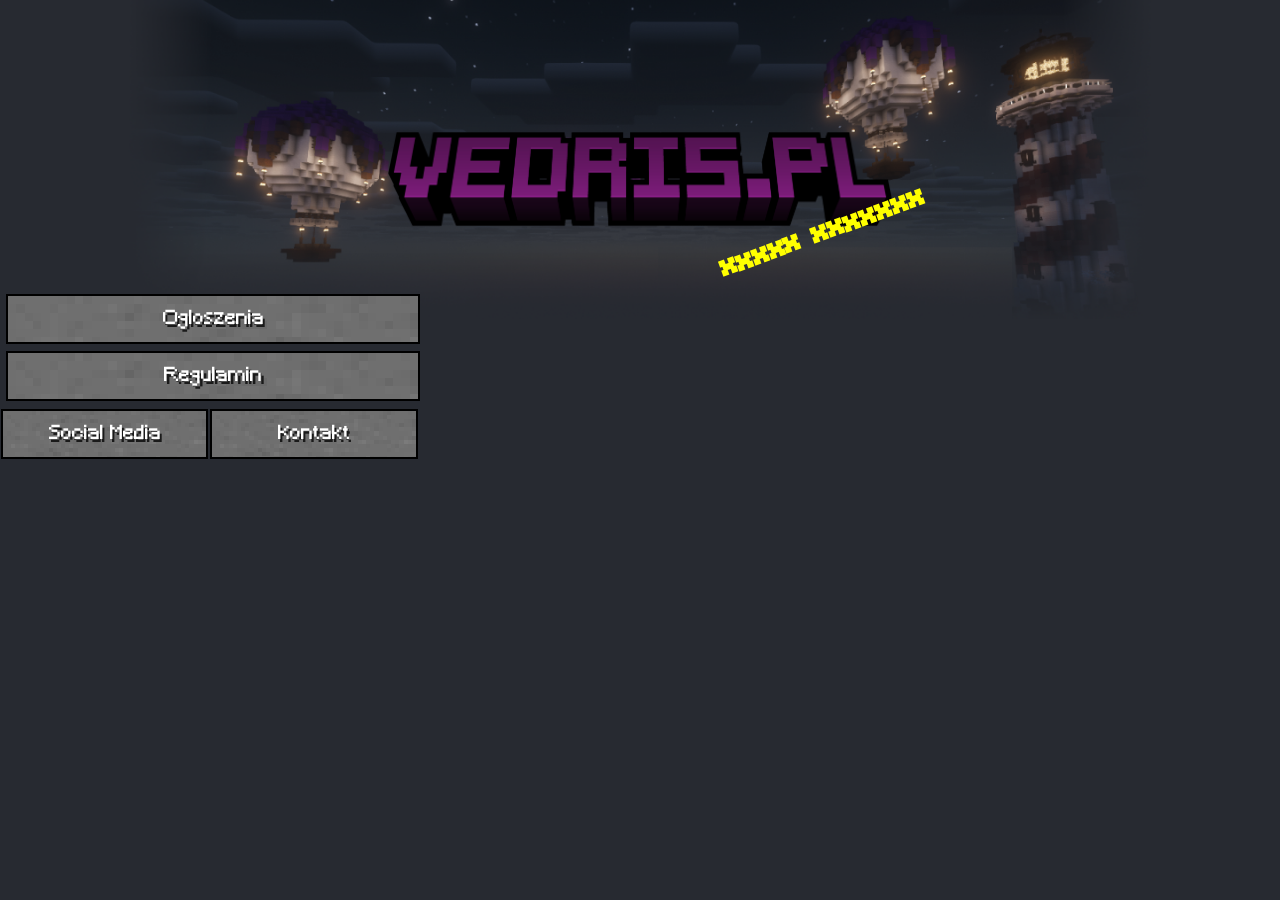
==== index.html @ 8cd16f01 "pirszy" ====
<html lang="pl">
    <head>
        <meta charset="UTF-8">
        <meta name="viewport" content="width=device-width, initial-scale=1.0">
        <link rel="stylesheet" href="style.css">
        <link rel="icon" href="res/tloczi.png">

        <title>Vedris.pl</title>
    </head>
    <body>
        <div id="hd"><a href="index.html"><img src="res/minecraft_title.png"
                    width="100%"></a>
            <h6>***** *******</h6>
        </div>
        <div id="navbar">
            <a href="ogloszenia.html"><div class="navbarItem"
                    id="ogloszenia">Ogloszenia</div></a>
            <a href="regulamin.html"><div class="navbarItem"
                    id="regulamin">Regulamin</div></a>
            <div id="dol">
                <div id="te"><a href="social.html"><div class="navbarItem"
                            id="sociale">Social Media</div></a></div>
                <div id="te"><a href="kontakt.html"><div class="navbarItem"
                            id="kontakt">Kontakt</div></a></div>
            </div>
        </div>
    </body>
</html>
---- style.css ----
body{
    background-color: #272a31;
    font-family: Arial, Helvetica, sans-serif;
    background-image: url(res/wedristlo.png);
    background-repeat:no-repeat;
    background-position-x: center;
    background-size: 80%;
    color: white;
    margin: 0px;
    
}
a {
    color: white;
    font-style: normal;
    text-decoration: none;
}
@font-face {
    font-family: mc;
    src: url(Minecraft.ttf);
}
@keyframes splash {
    50%{scale: 70%;};
    100%{scale: 100%;};
}
h1{
    font-size:500%;
}
#hd{
    align-items: center;
    margin-top: 10%;
    margin-left: 30%;
    margin-right: 30%;
    display: flex;
    -ms-flex-align: center;
    justify-content: center;
    align-items: center;
    
}
#hd h6{
    color: yellow;
    font-family: 'mc';
    font-style: normal;
    font-size: 3vw;
    position: absolute;
    right: 27%;
    top: 15%;
    transform: rotateZ(340deg);
    animation-name: splash;
    animation-duration: 1.5s;
    animation-iteration-count: infinite;
    animation-timing-function: linear;
    
}
#dol {
    width: 32.7%;
    display: flex;
    justify-self: center;
    justify-content: center;
}
#navbar {
    margin-top: 5vw;
    
}
#te {
    width: 50%;
}
#ogloszenia {
    width: 30%;
    display: flex;
    justify-self: center;
    justify-content: center;
}

#regulamin {
    width: 30%;
    display: flex;
    justify-self: center;
    justify-content: center;
}
.navbarItem {
    font-size: 1.5vw;
    background-size:contain;
    background-image: url(res/bgbtn.png);
    image-rendering: pixelated;
    background-size: 400%;
    padding: 1vw;
    margin: 0.5%;
    border: black solid 0.2vw;
    text-align: center;
    font-family: mc;
    text-shadow: 0.2vw 0.2vw hsl(0 0 10%) ;
}
.navbarItem:hover{
    border: hsl(0, 0%, 90%) solid 0.2vw;
}

#bd{
    max-width: 1000px;
    margin-left: 20%;
    margin-right: 20%;
    margin-bottom: 10%;
    margin-top: 2%;
    background-color: hsl(222, 11%, 10%);
    display: flex;
    justify-self: center;
    border-style:solid;
    border-radius: 10px;
    border-color: hsl(222, 18%, 17%);
}
#articles{
    width: 85%;
    position: sticky;
    left: 0px;
    border-width: 0px;
    border-style: solid;
    border-right-width: 2px;
    padding: 10px;
}
#art{
    background-color: hsl(222, 11%, 5%);
}
#ahd{
    background-color: hsl(222, 11%, 0%);
    font-size: 150%;
    padding: 5px;
    padding-bottom: 2px;
    padding-top: 2px;
}
#aimg{
    width: 96%;
    margin-left: 2%;
    margin-right: 2%;
    padding-top: 0px;
}
#atxt{
    margin-left: 2%;
}
#aft{
    overflow: hidden;
    background-color: black;
    margin-left: 2%;
    font-size: 70%;
}
#social{
    width: 15%;
    position:sticky;
    left: 70%;
    padding: 10px;
}
footer {
    background-color: hsl(222, 11%, 10%);

}
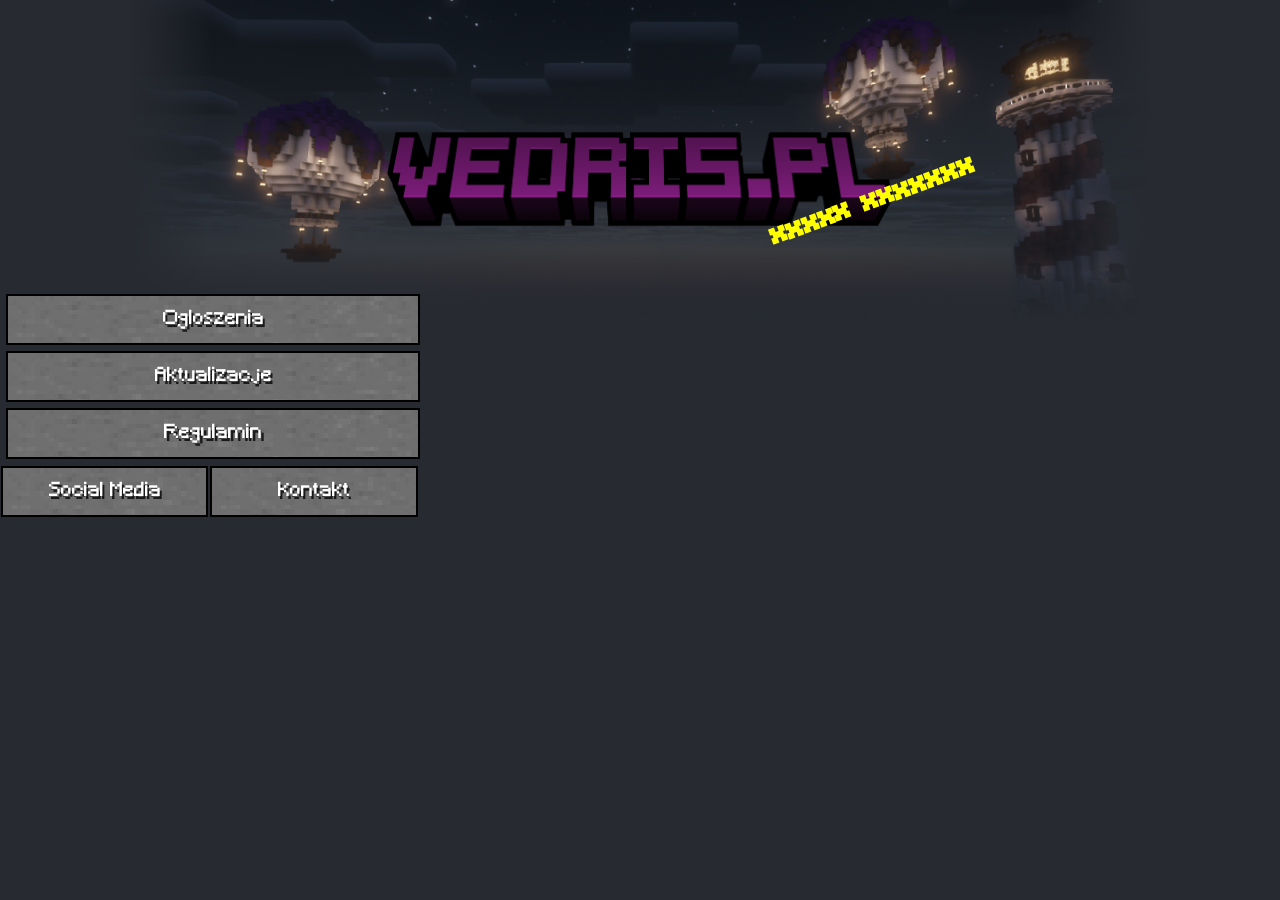
==== commit 0f790aa2: "dzis" ====
--- a/index.html
+++ b/index.html
@@ -10,11 +10,13 @@
     <body>
         <div id="hd"><a href="index.html"><img src="res/minecraft_title.png"
                     width="100%"></a>
-            <h6>***** *******</h6>
+            <h6 id="smiszne">***** *******</h6>
         </div>
         <div id="navbar">
             <a href="ogloszenia.html"><div class="navbarItem"
                     id="ogloszenia">Ogloszenia</div></a>
+            <a href="aktualizacje.html"><div class="navbarItem"
+                    id="aktualizacje">Aktualizacje</div></a>
             <a href="regulamin.html"><div class="navbarItem"
                     id="regulamin">Regulamin</div></a>
             <div id="dol">
@@ -24,5 +26,6 @@
                             id="kontakt">Kontakt</div></a></div>
             </div>
         </div>
+        <script src="script.js"></script>
     </body>
 </html>
--- a/style.css
+++ b/style.css
@@ -22,19 +22,12 @@
     50%{scale: 70%;};
     100%{scale: 100%;};
 }
-h1{
-    font-size:500%;
-}
 #hd{
     align-items: center;
     margin-top: 10%;
-    margin-left: 30%;
-    margin-right: 30%;
     display: flex;
-    -ms-flex-align: center;
     justify-content: center;
     align-items: center;
-    
 }
 #hd h6{
     color: yellow;
@@ -42,14 +35,20 @@
     font-style: normal;
     font-size: 3vw;
     position: absolute;
-    right: 27%;
-    top: 15%;
+    left: 60vw;
+    top: 8vw;
     transform: rotateZ(340deg);
     animation-name: splash;
     animation-duration: 1.5s;
     animation-iteration-count: infinite;
     animation-timing-function: linear;
     
+}
+.navbarItem i{
+    padding-left: 0.5vw;
+}
+#hd img{
+    height: 8vw;
 }
 #dol {
     width: 32.7%;
@@ -70,6 +69,12 @@
     justify-self: center;
     justify-content: center;
 }
+#aktualizacje {
+    width: 30%;
+    display: flex;
+    justify-self: center;
+    justify-content: center;
+}
 
 #regulamin {
     width: 30%;
@@ -80,9 +85,10 @@
 .navbarItem {
     font-size: 1.5vw;
     background-size:contain;
+    background-repeat: true;
     background-image: url(res/bgbtn.png);
     image-rendering: pixelated;
-    background-size: 400%;
+    background-size: 70vw;
     padding: 1vw;
     margin: 0.5%;
     border: black solid 0.2vw;
@@ -93,7 +99,12 @@
 .navbarItem:hover{
     border: hsl(0, 0%, 90%) solid 0.2vw;
 }
-
+#regulaminTresc{
+    display: flex;
+    justify-self: center;
+    flex-direction: column;
+    max-width: 80%;
+}
 #bd{
     max-width: 1000px;
     margin-left: 20%;
@@ -108,16 +119,10 @@
     border-color: hsl(222, 18%, 17%);
 }
 #articles{
-    width: 85%;
+
     position: sticky;
     left: 0px;
-    border-width: 0px;
-    border-style: solid;
-    border-right-width: 2px;
     padding: 10px;
-}
-#art{
-    background-color: hsl(222, 11%, 5%);
 }
 #ahd{
     background-color: hsl(222, 11%, 0%);
@@ -125,6 +130,9 @@
     padding: 5px;
     padding-bottom: 2px;
     padding-top: 2px;
+}
+#art{
+    background-color: hsl(222, 11%, 5%);
 }
 #aimg{
     width: 96%;
@@ -140,14 +148,4 @@
     background-color: black;
     margin-left: 2%;
     font-size: 70%;
-}
-#social{
-    width: 15%;
-    position:sticky;
-    left: 70%;
-    padding: 10px;
-}
-footer {
-    background-color: hsl(222, 11%, 10%);
-
 }
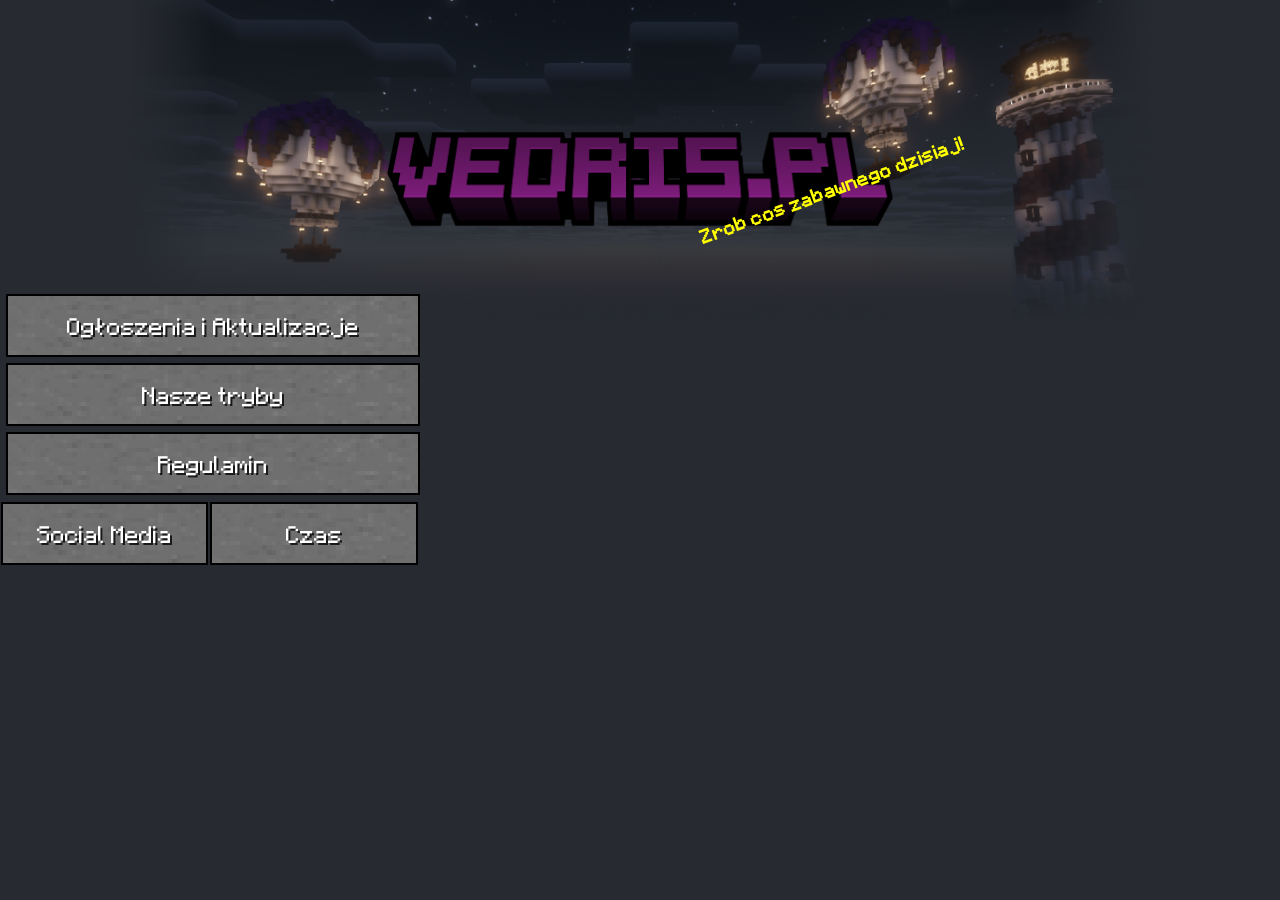
==== commit 6b905c1b: "zmiany" ====
--- a/index.html
+++ b/index.html
@@ -3,7 +3,7 @@
         <meta charset="UTF-8">
         <meta name="viewport" content="width=device-width, initial-scale=1.0">
         <link rel="stylesheet" href="style.css">
-        <link rel="icon" href="res/tloczi.png">
+        <link rel="icon" href="res/vertis_high.png">
 
         <title>Vedris.pl</title>
     </head>
@@ -14,16 +14,16 @@
         </div>
         <div id="navbar">
             <a href="ogloszenia.html"><div class="navbarItem"
-                    id="ogloszenia">Ogloszenia</div></a>
-            <a href="aktualizacje.html"><div class="navbarItem"
-                    id="aktualizacje">Aktualizacje</div></a>
+                    id="ogloszeniaiaktualizacje">Ogłoszenia i Aktualizacje</div></a>
+            <a href="nasze_tryby.html"><div class="navbarItem"
+                    id="nasze_tryby">Nasze tryby</div></a>
             <a href="regulamin.html"><div class="navbarItem"
                     id="regulamin">Regulamin</div></a>
             <div id="dol">
                 <div id="te"><a href="social.html"><div class="navbarItem"
                             id="sociale">Social Media</div></a></div>
                 <div id="te"><a href="kontakt.html"><div class="navbarItem"
-                            id="kontakt">Kontakt</div></a></div>
+                            id="kontakt">Czas</div></a></div>
             </div>
         </div>
         <script src="script.js"></script>
--- a/style.css
+++ b/style.css
@@ -1,151 +1,362 @@
-body{
-    background-color: #272a31;
-    font-family: Arial, Helvetica, sans-serif;
-    background-image: url(res/wedristlo.png);
-    background-repeat:no-repeat;
-    background-position-x: center;
-    background-size: 80%;
-    color: white;
-    margin: 0px;
-    
+@media (orientation: landscape) {
+    body{
+        background-color: #272a31;
+        font-family: mc, Arial, Helvetica, sans-serif;
+        background-image: url(res/wedristlo.png);
+        background-repeat:no-repeat;
+        background-position-x: center;
+        background-size: 80%;
+        color: white;
+        margin: 0px;
+        
+    }
+    a {
+        color: white;
+        font-style: normal;
+        text-decoration: none;
+    }
+    @font-face {
+        font-family: mc;
+        src: url(better-minecraft.otf);
+
+    }
+    @keyframes splash {
+        50%{scale: 80%;};
+        100%{scale: 100%;};
+    }
+    #hd{
+        align-items: center;
+        margin-top: 10%;
+        display: flex;
+        justify-content: center;
+        align-items: center;
+    }
+    #hd h6{
+        color: yellow;
+        font-family: 'mc';
+        font-style: normal;
+        font-size: 1.2vw;
+        position: absolute;
+        left: 65vw;
+        top: 12vw;
+        transform: translate(-50%, -50%) rotateZ(340deg);
+        animation-name: splash;
+        animation-duration: 3s;
+        animation-iteration-count: infinite;
+        animation-timing-function: linear;
+        
+    }
+    .navbarItem i{
+        padding-left: 0.5vw;
+    }
+    #hd img{
+        height: 8vw;
+    }
+    #dol {
+        width: 32.7%;
+        display: flex;
+        justify-self: center;
+        justify-content: center;
+    }
+    #navbar {
+        margin-top: 5vw;
+        
+    }
+    #te {
+        width: 50%;
+    }
+    #ogloszenia {
+        width: 100%;
+        display: flex;
+        justify-content: center;
+        margin-top: 1vw;
+    }
+    #aktualizacje {
+        width: 100%;
+        display: flex;
+        justify-content: center;
+        margin-top: 2vw;
+    }
+     #ogloszeniaiaktualizacje {
+        width: 30%;
+        display: flex;
+        justify-self: center;
+        justify-content: center;
+    }
+    #nasze_tryby {
+        width: 30%;
+        display: flex;
+        justify-self: center;
+        justify-content: center;
+    }
+    #czasomierz {
+        font-size: 4vw;
+        margin-top: 9vw;
+        display: flex;
+        justify-self: center;
+        justify-content: center;
+        background-color: rgb(119, 119, 119);
+        padding: 2vw;
+        text-shadow: 0.30vw 0.30vw hsl(0 0 10%) ;
+        box-shadow: 
+                -5px 0 0 0 rgb(78, 78, 78),
+                 5px 0 0 0 rgb(140, 140, 140),
+                 0 5px 0 0 rgb(78, 78, 78),
+                 0 -5px 0 0 rgb(140, 140, 140),  
+                -10px 0 0 0 black,
+                 10px 0 0 0 black,
+                 0 -10px 0 0 black,
+                 0 10px 0 0 black,
+                 5px 5px 0 0 black,
+                 -5px 5px 0 0 black,
+                 5px -5px 0 0 black,
+                 -5px -5px 0 0 black;
+    }
+    #regulamin {
+        width: 30%;
+        display: flex;
+        justify-self: center;
+        justify-content: center;
+    }
+    .navbarItem {
+        font-size: 1.5vw;
+        background-size:contain;
+        background-repeat: true;
+        background-image: url(res/bgbtn.png);
+        image-rendering: pixelated;
+        background-size: 70vw;
+        padding: 1vw;
+        margin: 0.5%;
+        border: black solid 0.2vw;
+        text-align: center;
+        font-family: mc;
+        text-shadow: 0.15vw 0.15vw hsl(0 0 10%) ;
+    }
+    .navbarItem:hover{
+        border: hsl(0, 0%, 90%) solid 0.2vw;
+    }
+    #regulaminTresc{
+        display: flex;
+        justify-self: center;
+        flex-direction: column;
+        font-family: mc;
+        background-color: rgb(119, 119, 119);
+        max-width: 80%;
+        padding: 2vw;
+        margin-top: 4vw;
+        margin-bottom: 5vw;
+        text-shadow: 0.14vw 0.14vw hsl(0 0 10%) ;
+        box-shadow: 
+                -5px 0 0 0 rgb(78, 78, 78),
+                 5px 0 0 0 rgb(140, 140, 140),
+                 0 5px 0 0 rgb(78, 78, 78),
+                 0 -5px 0 0 rgb(140, 140, 140),  
+                -10px 0 0 0 black,
+                 10px 0 0 0 black,
+                 0 -10px 0 0 black,
+                 0 10px 0 0 black,
+                 5px 5px 0 0 black,
+                 -5px 5px 0 0 black,
+                 5px -5px 0 0 black,
+                 -5px -5px 0 0 black;
+                    
+    }
+    #bd{
+        max-width: 1000px;
+        margin-left: 20%;
+        margin-right: 20%;
+        margin-bottom: 10%;
+        margin-top: 2%;
+        background-color: hsl(222, 11%, 10%);
+        display: flex;
+        justify-self: center;
+        border-style:solid;
+        border-radius: 10px;
+        border-color: hsl(222, 18%, 17%);
+    }
+    #articles{
+
+        position: sticky;
+        left: 0px;
+        padding: 10px;
+    }
+    #ahd{
+        background-color: hsl(222, 11%, 0%);
+        font-size: 150%;
+        padding: 5px;
+        padding-bottom: 2px;
+        padding-top: 2px;
+    }
+    #art{
+        background-color: hsl(222, 11%, 5%);
+    }
+    #aimg{
+        width: 96%;
+        margin-left: 2%;
+        margin-right: 2%;
+        padding-top: 0px;
+    }
+    #atxt{
+        margin-left: 2%;
+    }
+    #aft{
+        overflow: hidden;
+        background-color: black;
+        margin-left: 2%;
+        font-size: 70%;
+    }
 }
-a {
-    color: white;
-    font-style: normal;
-    text-decoration: none;
+
+@media (orientation: portrait) {
+    body{
+        background-color: #272a31;
+        font-family: Arial, Helvetica, sans-serif;
+        background-image: url(res/wedristlo.png);
+        background-repeat:no-repeat;
+        background-position-x: center;
+        background-size: 100%;
+        color: white;
+        margin: 0px;
+        
+    }
+    a {
+        color: white;
+        font-style: normal;
+        text-decoration: none;
+    }
+    @font-face {
+        font-family: mc;
+        src: url(Minecraft.ttf);
+    }
+    @keyframes splash {
+        50%{scale: 70%;};
+        100%{scale: 100%;};
+    }
+    #hd{
+        align-items: center;
+        margin-top: 12%;
+        display: flex;
+        justify-content: center;
+        align-items: center;
+    }
+    #hd img{
+        height: 15vw;
+    }
+    #hd h6{
+        color: yellow;
+        font-family: 'mc';
+        font-style: normal;
+        font-size: 6vw;
+        position: absolute;
+        left: 75vw;
+        top: 7vw;
+        transform: translate(-50%, -50%) rotateZ(340deg);
+        animation-name: splash;
+        animation-duration: 1.5s;
+        animation-iteration-count: infinite;
+        animation-timing-function: linear;
+        
+    }
+    .navbarItem i{
+        padding-left: 0.5vw;
+    }
+    #dol {
+        width: 88.3%;
+        display: flex;
+        justify-self: center;
+        justify-content: center;
+    }
+    #navbar {
+        margin-top: 8vw;
+        
+    }
+    #te {
+        width: 50%;
+    }
+    #ogloszenia {
+        width: 80%;
+        display: flex;
+        justify-self: center;
+        justify-content: center;
+    }
+    #aktualizacje {
+        width: 80%;
+        display: flex;
+        justify-self: center;
+        justify-content: center;
+    }
+
+    #regulamin {
+        width: 80%;
+        display: flex;
+        justify-self: center;
+        justify-content: center;
+    }
+    .navbarItem {
+        font-size: 4vw;
+        background-size:contain;
+        background-repeat: true;
+        background-image: url(res/bgbtn.png);
+        image-rendering: pixelated;
+        background-size: 100vw;
+        padding: 2vw;
+        margin: 2vw;
+        border: black solid 0.7vw;
+        text-align: center;
+        font-family: mc;
+        text-shadow: 0.5vw 0.5vw hsl(0 0 10%) ;
+    }
+    .navbarItem:hover{
+        border: hsl(0, 0%, 90%) solid 0.7vw;
+    }
+    #regulaminTresc{
+        display: flex;
+        justify-self: center;
+        flex-direction: column;
+        max-width: 80%;
+    }
+    #bd{
+        margin-left: 10%;
+        margin-right: 10%;
+        margin-bottom: 10%;
+        margin-top: 2%;
+        background-color: hsl(222, 11%, 10%);
+        display: flex;
+        justify-self: center;
+        border-style:solid;
+        border-radius: 10px;
+        border-color: hsl(222, 18%, 17%);
+    }
+    #articles{
+
+        position: sticky;
+        left: 0px;
+        padding: 10px;
+    }
+    #ahd{
+        background-color: hsl(222, 11%, 0%);
+        font-size: 150%;
+        padding: 5px;
+        padding-bottom: 2px;
+        padding-top: 2px;
+    }
+    #art{
+        background-color: hsl(222, 11%, 5%);
+    }
+    #aimg{
+        width: 96%;
+        margin-left: 2%;
+        margin-right: 2%;
+        padding-top: 0px;
+    }
+    #atxt{
+        margin-left: 2%;
+    }
+    #aft{
+        overflow: hidden;
+        background-color: black;
+        margin-left: 2%;
+        font-size: 70%;
+    }
 }
-@font-face {
-    font-family: mc;
-    src: url(Minecraft.ttf);
-}
-@keyframes splash {
-    50%{scale: 70%;};
-    100%{scale: 100%;};
-}
-#hd{
-    align-items: center;
-    margin-top: 10%;
-    display: flex;
-    justify-content: center;
-    align-items: center;
-}
-#hd h6{
-    color: yellow;
-    font-family: 'mc';
-    font-style: normal;
-    font-size: 3vw;
-    position: absolute;
-    left: 60vw;
-    top: 8vw;
-    transform: rotateZ(340deg);
-    animation-name: splash;
-    animation-duration: 1.5s;
-    animation-iteration-count: infinite;
-    animation-timing-function: linear;
-    
-}
-.navbarItem i{
-    padding-left: 0.5vw;
-}
-#hd img{
-    height: 8vw;
-}
-#dol {
-    width: 32.7%;
-    display: flex;
-    justify-self: center;
-    justify-content: center;
-}
-#navbar {
-    margin-top: 5vw;
-    
-}
-#te {
-    width: 50%;
-}
-#ogloszenia {
-    width: 30%;
-    display: flex;
-    justify-self: center;
-    justify-content: center;
-}
-#aktualizacje {
-    width: 30%;
-    display: flex;
-    justify-self: center;
-    justify-content: center;
-}
-
-#regulamin {
-    width: 30%;
-    display: flex;
-    justify-self: center;
-    justify-content: center;
-}
-.navbarItem {
-    font-size: 1.5vw;
-    background-size:contain;
-    background-repeat: true;
-    background-image: url(res/bgbtn.png);
-    image-rendering: pixelated;
-    background-size: 70vw;
-    padding: 1vw;
-    margin: 0.5%;
-    border: black solid 0.2vw;
-    text-align: center;
-    font-family: mc;
-    text-shadow: 0.2vw 0.2vw hsl(0 0 10%) ;
-}
-.navbarItem:hover{
-    border: hsl(0, 0%, 90%) solid 0.2vw;
-}
-#regulaminTresc{
-    display: flex;
-    justify-self: center;
-    flex-direction: column;
-    max-width: 80%;
-}
-#bd{
-    max-width: 1000px;
-    margin-left: 20%;
-    margin-right: 20%;
-    margin-bottom: 10%;
-    margin-top: 2%;
-    background-color: hsl(222, 11%, 10%);
-    display: flex;
-    justify-self: center;
-    border-style:solid;
-    border-radius: 10px;
-    border-color: hsl(222, 18%, 17%);
-}
-#articles{
-
-    position: sticky;
-    left: 0px;
-    padding: 10px;
-}
-#ahd{
-    background-color: hsl(222, 11%, 0%);
-    font-size: 150%;
-    padding: 5px;
-    padding-bottom: 2px;
-    padding-top: 2px;
-}
-#art{
-    background-color: hsl(222, 11%, 5%);
-}
-#aimg{
-    width: 96%;
-    margin-left: 2%;
-    margin-right: 2%;
-    padding-top: 0px;
-}
-#atxt{
-    margin-left: 2%;
-}
-#aft{
-    overflow: hidden;
-    background-color: black;
-    margin-left: 2%;
-    font-size: 70%;
-}+
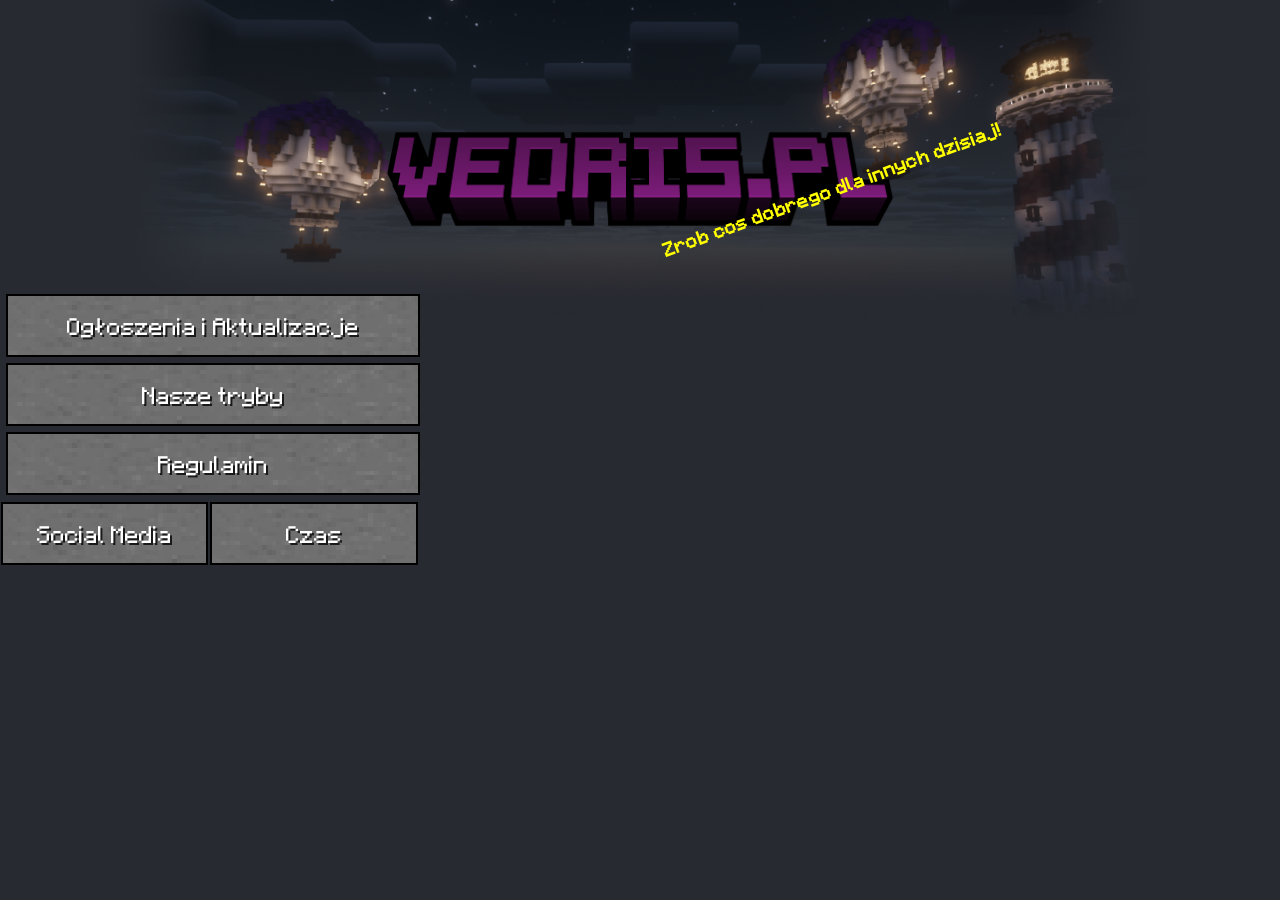
==== commit 9e9ef4a7: "poprawa kodu" ====
--- a/index.html
+++ b/index.html
@@ -2,16 +2,16 @@
     <head>
         <meta charset="UTF-8">
         <meta name="viewport" content="width=device-width, initial-scale=1.0">
-        <link rel="stylesheet" href="style.css">
-        <link rel="icon" href="res/vertis_high.png">
+        <link rel="stylesheet" href="css/base.css">
+        <link rel="stylesheet" href="css/header.css">
+        <link rel="stylesheet" href="css/navbar.css">
+        <link rel="stylesheet" href="css/pages.css">
+        <link rel="icon" href="img/vertis_high.png">
 
         <title>Vedris.pl</title>
     </head>
     <body>
-        <div id="hd"><a href="index.html"><img src="res/minecraft_title.png"
-                    width="100%"></a>
-            <h6 id="smiszne">***** *******</h6>
-        </div>
+        <div data-include="partials/header.html"></div>
         <div id="navbar">
             <a href="ogloszenia.html"><div class="navbarItem"
                     id="ogloszeniaiaktualizacje">Ogłoszenia i Aktualizacje</div></a>
@@ -26,6 +26,7 @@
                             id="kontakt">Czas</div></a></div>
             </div>
         </div>
-        <script src="script.js"></script>
+        <script src="js/include.js"></script>
+        <script src="js/script.js"></script>
     </body>
 </html>
--- a/css/base.css
+++ b/css/base.css
@@ -0,0 +1,51 @@
+@media (orientation: landscape) {
+    body {
+        background-color: #272a31;
+        font-family: mc, Arial, Helvetica, sans-serif;
+        background-image: url(../img/wedristlo.png);
+        background-repeat: no-repeat;
+        background-position-x: center;
+        background-size: 80%;
+        color: white;
+        margin: 0px;
+    }
+    a {
+        color: white;
+        font-style: normal;
+        text-decoration: none;
+    }
+    @font-face {
+        font-family: mc;
+        src: url(../fonts/better-minecraft.otf);
+    }
+    @keyframes splash {
+        50% { scale: 80%; }
+        100% { scale: 100%; }
+    }
+}
+
+@media (orientation: portrait) {
+    body {
+        background-color: #272a31;
+        font-family: mc, Arial, Helvetica, sans-serif;
+        background-image: url(../img/wedristlo.png);
+        background-repeat: no-repeat;
+        background-position-x: center;
+        background-size: 100%;
+        color: white;
+        margin: 0px;
+    }
+    a {
+        color: white;
+        font-style: normal;
+        text-decoration: none;
+    }
+    @font-face {
+        font-family: mc;
+        src: url(../fonts/Minecraft.ttf);
+    }
+    @keyframes splash {
+        50% { scale: 70%; }
+        100% { scale: 100%; }
+    }
+}
--- a/css/header.css
+++ b/css/header.css
@@ -0,0 +1,53 @@
+@media (orientation: landscape) {
+    #hd {
+        align-items: center;
+        margin-top: 10%;
+        display: flex;
+        justify-content: center;
+        align-items: center;
+    }
+    #hd h6 {
+        color: yellow;
+        font-family: 'mc';
+        font-style: normal;
+        font-size: 1.2vw;
+        position: absolute;
+        left: 65vw;
+        top: 12vw;
+        transform: translate(-50%, -50%) rotateZ(340deg);
+        animation-name: splash;
+        animation-duration: 3s;
+        animation-iteration-count: infinite;
+        animation-timing-function: linear;
+    }
+    #hd img {
+        height: 8vw;
+    }
+}
+
+@media (orientation: portrait) {
+    #hd {
+        align-items: center;
+        margin-top: 12%;
+        display: flex;
+        justify-content: center;
+        align-items: center;
+    }
+    #hd h6 {
+        color: yellow;
+        font-family: 'mc';
+        font-style: normal;
+        font-size: 6vw;
+        position: absolute;
+        left: 75vw;
+        top: 7vw;
+        transform: translate(-50%, -50%) rotateZ(340deg);
+        animation-name: splash;
+        animation-duration: 1.5s;
+        animation-iteration-count: infinite;
+        animation-timing-function: linear;
+    }
+    #hd img {
+        height: 15vw;
+    }
+}
--- a/css/navbar.css
+++ b/css/navbar.css
@@ -0,0 +1,69 @@
+@media (orientation: landscape) {
+    .navbarItem i {
+        padding-left: 0.5vw;
+    }
+    #dol {
+        width: 32.7%;
+        display: flex;
+        justify-self: center;
+        justify-content: center;
+    }
+    #navbar {
+        margin-top: 5vw;
+    }
+    #te {
+        width: 50%;
+    }
+    .navbarItem {
+        font-size: 1.5vw;
+        background-size: contain;
+        background-repeat: repeat;
+        background-image: url(../img/bgbtn.png);
+        image-rendering: pixelated;
+        background-size: 70vw;
+        padding: 1vw;
+        margin: 0.5%;
+        border: black solid 0.2vw;
+        text-align: center;
+        font-family: mc;
+        text-shadow: 0.15vw 0.15vw hsl(0 0 10%);
+    }
+    .navbarItem:hover {
+        border: hsl(0, 0%, 90%) solid 0.2vw;
+    }
+}
+
+@media (orientation: portrait) {
+    .navbarItem i {
+        padding-left: 0.5vw;
+    }
+    #dol {
+        width: 88.3%;
+        display: flex;
+        justify-self: center;
+        justify-content: center;
+    }
+    #navbar {
+        margin-top: 8vw;
+    }
+    #te {
+        width: 50%;
+    }
+    .navbarItem {
+        font-size: 4vw;
+        background-size: contain;
+        background-repeat: repeat;
+        background-image: url(../img/bgbtn.png);
+        image-rendering: pixelated;
+        background-size: 100vw;
+        padding: 2vw;
+        margin: 2vw;
+        border: black solid 0.7vw;
+        text-align: center;
+        font-family: mc;
+        text-shadow: 0.5vw 0.5vw hsl(0 0 10%);
+    }
+    .navbarItem:hover {
+        border: hsl(0, 0%, 90%) solid 0.7vw;
+    }
+}
--- a/css/pages.css
+++ b/css/pages.css
@@ -0,0 +1,161 @@
+@media (orientation: landscape) {
+    #ogloszenia {
+        width: 100%;
+        display: flex;
+        justify-content: center;
+        margin-top: 1vw;
+    }
+    #aktualizacje {
+        width: 100%;
+        display: flex;
+        justify-content: center;
+        margin-top: 2vw;
+    }
+    #ogloszeniaiaktualizacje {
+        width: 30%;
+        display: flex;
+        justify-self: center;
+        justify-content: center;
+    }
+    #nasze_tryby {
+        width: 30%;
+        display: flex;
+        justify-self: center;
+        justify-content: center;
+    }
+    #czasomierz {
+        font-size: 4vw;
+        margin-top: 9vw;
+        display: flex;
+        justify-self: center;
+        justify-content: center;
+        background-color: rgb(119, 119, 119);
+        padding: 2vw;
+        text-shadow: 0.30vw 0.30vw hsl(0 0 10%);
+        box-shadow:
+                -5px 0 0 0 rgb(78, 78, 78),
+                 5px 0 0 0 rgb(140, 140, 140),
+                 0 5px 0 0 rgb(78, 78, 78),
+                 0 -5px 0 0 rgb(140, 140, 140),
+                -10px 0 0 0 black,
+                 10px 0 0 0 black,
+                 0 -10px 0 0 black,
+                 0 10px 0 0 black,
+                 5px 5px 0 0 black,
+                 -5px 5px 0 0 black,
+                 5px -5px 0 0 black,
+                 -5px -5px 0 0 black;
+    }
+    #regulamin {
+        width: 30%;
+        display: flex;
+        justify-self: center;
+        justify-content: center;
+    }
+    #regulaminTresc {
+        display: flex;
+        justify-self: center;
+        flex-direction: column;
+        font-family: mc;
+        background-color: rgb(119, 119, 119);
+        max-width: 80%;
+        padding: 2vw;
+        margin-top: 4vw;
+        margin-bottom: 5vw;
+        text-shadow: 0.14vw 0.14vw hsl(0 0 10%);
+        box-shadow:
+                -5px 0 0 0 rgb(78, 78, 78),
+                 5px 0 0 0 rgb(140, 140, 140),
+                 0 5px 0 0 rgb(78, 78, 78),
+                 0 -5px 0 0 rgb(140, 140, 140),
+                -10px 0 0 0 black,
+                 10px 0 0 0 black,
+                 0 -10px 0 0 black,
+                 0 10px 0 0 black,
+                 5px 5px 0 0 black,
+                 -5px 5px 0 0 black,
+                 5px -5px 0 0 black,
+                 -5px -5px 0 0 black;
+    }
+}
+
+@media (orientation: portrait) {
+    #ogloszenia {
+        width: 80%;
+        display: flex;
+        justify-self: center;
+        justify-content: center;
+    }
+    #aktualizacje {
+        width: 80%;
+        display: flex;
+        justify-self: center;
+        justify-content: center;
+    }
+    #ogloszeniaiaktualizacje {
+        width: 80%;
+        display: flex;
+        justify-self: center;
+        justify-content: center;
+    }
+    #nasze_tryby {
+        width: 80%;
+        display: flex;
+        justify-self: center;
+        justify-content: center;
+    }
+    #czasomierz {
+        font-size: 10vw;
+        margin-top: 15vw;
+        display: flex;
+        justify-self: center;
+        justify-content: center;
+        background-color: rgb(119, 119, 119);
+        padding: 4vw;
+        text-shadow: 0.60vw 0.60vw hsl(0 0 10%);
+        box-shadow:
+                -5px 0 0 0 rgb(78, 78, 78),
+                 5px 0 0 0 rgb(140, 140, 140),
+                 0 5px 0 0 rgb(78, 78, 78),
+                 0 -5px 0 0 rgb(140, 140, 140),
+                -10px 0 0 0 black,
+                 10px 0 0 0 black,
+                 0 -10px 0 0 black,
+                 0 10px 0 0 black,
+                 5px 5px 0 0 black,
+                 -5px 5px 0 0 black,
+                 5px -5px 0 0 black,
+                 -5px -5px 0 0 black;
+    }
+    #regulamin {
+        width: 80%;
+        display: flex;
+        justify-self: center;
+        justify-content: center;
+    }
+    #regulaminTresc {
+        display: flex;
+        justify-self: center;
+        flex-direction: column;
+        font-family: mc;
+        background-color: rgb(119, 119, 119);
+        max-width: 80%;
+        padding: 2vw;
+        margin-top: 4vw;
+        margin-bottom: 5vw;
+        text-shadow: 0.30vw 0.30vw hsl(0 0 10%);
+        box-shadow:
+                -5px 0 0 0 rgb(78, 78, 78),
+                 5px 0 0 0 rgb(140, 140, 140),
+                 0 5px 0 0 rgb(78, 78, 78),
+                 0 -5px 0 0 rgb(140, 140, 140),
+                -10px 0 0 0 black,
+                 10px 0 0 0 black,
+                 0 -10px 0 0 black,
+                 0 10px 0 0 black,
+                 5px 5px 0 0 black,
+                 -5px 5px 0 0 black,
+                 5px -5px 0 0 black,
+                 -5px -5px 0 0 black;
+    }
+}
